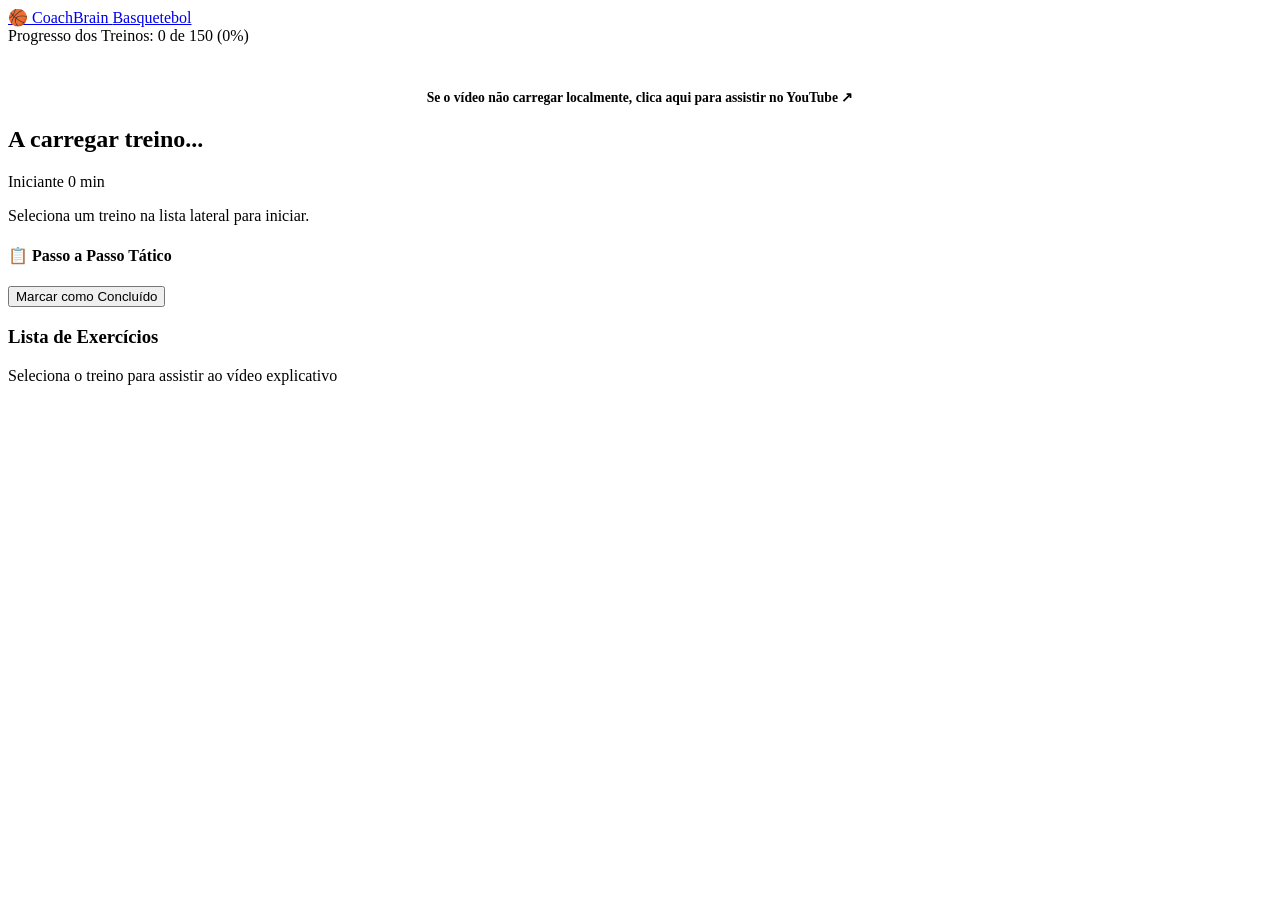
==== membros/index.html @ 24129bb5 "Update CoachBrain Landing Page & Members Area to Português de Portugal (PT-PT)" ====
<!DOCTYPE html>
<html lang="pt-PT">
<head>
  <meta charset="UTF-8">
  <meta name="viewport" content="width=device-width, initial-scale=1.0, maximum-scale=5.0, viewport-fit=cover">
  <title>Área de Membros VIP | CoachBrain Basquetebol</title>
  
  <!-- Fonte Plus Jakarta Sans -->
  <link rel="preconnect" href="https://fonts.googleapis.com">
  <link rel="preconnect" href="https://fonts.gstatic.com" crossorigin>
  <link href="https://fonts.googleapis.com/css2?family=Plus+Jakarta+Sans:wght@300;400;500;600;700;800;900&display=swap" rel="stylesheet">
  
  <link rel="stylesheet" href="css/members.css">
</head>
<body>

  <!-- Top Dashboard Header -->
  <header class="members-header">
    <div class="header-container">
      <a href="index.html" class="logo">
        🏀 CoachBrain <span>Basquetebol</span>
      </a>
      
      <!-- Real-time Progress Tracking -->
      <div class="progress-section">
        <div class="progress-text" id="progress-text">
          Progresso dos Treinos: <span>0 de 150</span> (0%)
        </div>
        <div class="progress-bar-container">
          <div class="progress-bar-fill" id="progress-bar-fill"></div>
        </div>
      </div>
    </div>
  </header>

  <!-- Main Grid App Layout -->
  <main class="members-main">
    
    <!-- Sidebar: 6 Basketball Training Categories -->
    <nav class="sidebar-nav" id="sidebar-nav">
      <!-- Gerado Dinamicamente por JS -->
    </nav>
    
    <!-- Main Content Area: Video Player & List of active exercises -->
    <div class="content-area">
      
      <!-- Video Detail Panel -->
      <div class="video-section">
        <div class="video-container">
          <div class="video-placeholder" id="video-placeholder" onclick="playVideo()">
            <div class="play-btn-overlay">
              <svg viewBox="0 0 24 24" width="32" height="32">
                <path d="M8 5v14l11-7z" fill="#ffffff"/>
              </svg>
            </div>
          </div>
          <iframe id="video-iframe" src="" style="width: 100%; height: 100%; display: none; border: none; background: #000;" allow="accelerometer; autoplay; clipboard-write; encrypted-media; gyroscope; picture-in-picture" allowfullscreen></iframe>
        </div>
        <div style="text-align: center; margin-top: 0.5rem; font-size: 0.85rem;">
          <a id="external-video-link" href="#" target="_blank" rel="noopener noreferrer" style="color: var(--accent); text-decoration: none; font-weight: 700; display: inline-flex; align-items: center; gap: 0.25rem;">
            Se o vídeo não carregar localmente, clica aqui para assistir no YouTube ↗
          </a>
        </div>
        
        <div class="video-info">
          <div class="video-title-wrap">
            <h2 class="video-title" id="video-title">A carregar treino...</h2>
            <div class="video-meta-tags">
              <span class="meta-tag difficulty" id="video-difficulty">Iniciante</span>
              <span class="meta-tag" id="video-duration">0 min</span>
            </div>
          </div>
          
          <p class="video-desc" id="video-desc">Seleciona um treino na lista lateral para iniciar.</p>
          
          <div class="instruction-steps">
            <h4>📋 Passo a Passo Tático</h4>
            <ol id="instruction-list">
              <!-- Gerado Dinamicamente por JS -->
            </ol>
          </div>
          
          <!-- Complete Button -->
          <button class="video-complete-btn" id="complete-btn" onclick="toggleComplete()">
            Marcar como Concluído
          </button>
        </div>
      </div>
      
      <!-- Playlist Sidebar Panel -->
      <section class="playlist-section">
        <div class="playlist-header">
          <h3>Lista de Exercícios</h3>
          <p>Seleciona o treino para assistir ao vídeo explicativo</p>
        </div>
        <div class="exercise-list" id="exercise-list">
          <!-- Gerado Dinamicamente por JS -->
        </div>
      </section>

    </div>
  </main>

  <!-- JS Engine -->
  <script src="js/members.js"></script>
</body>
</html>
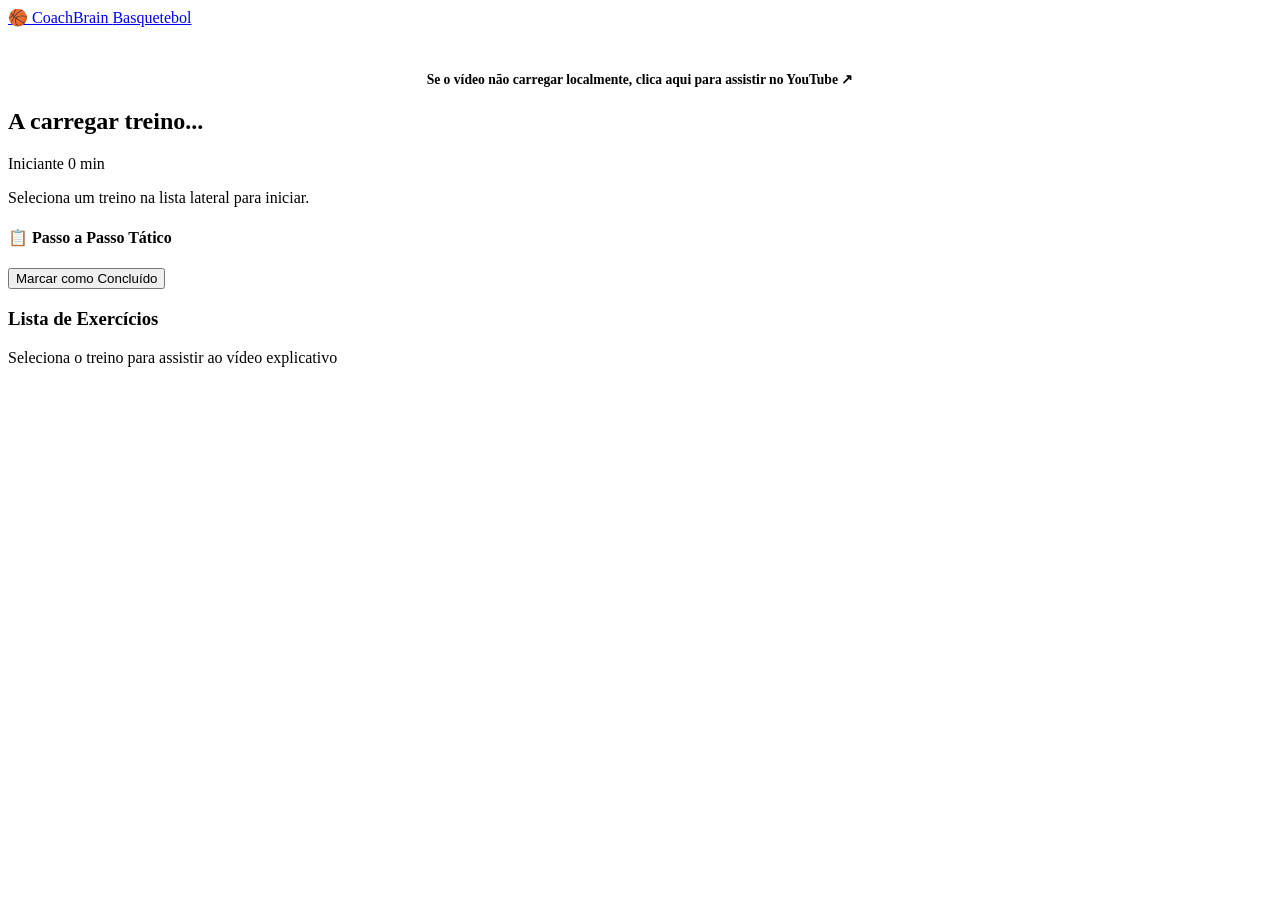
==== commit 93a7e151: "Remover contador dos 150 treinos do cabeçalho da area de membros" ====
--- a/membros/index.html
+++ b/membros/index.html
@@ -20,16 +20,6 @@
       <a href="index.html" class="logo">
         🏀 CoachBrain <span>Basquetebol</span>
       </a>
-      
-      <!-- Real-time Progress Tracking -->
-      <div class="progress-section">
-        <div class="progress-text" id="progress-text">
-          Progresso dos Treinos: <span>0 de 150</span> (0%)
-        </div>
-        <div class="progress-bar-container">
-          <div class="progress-bar-fill" id="progress-bar-fill"></div>
-        </div>
-      </div>
     </div>
   </header>
 
